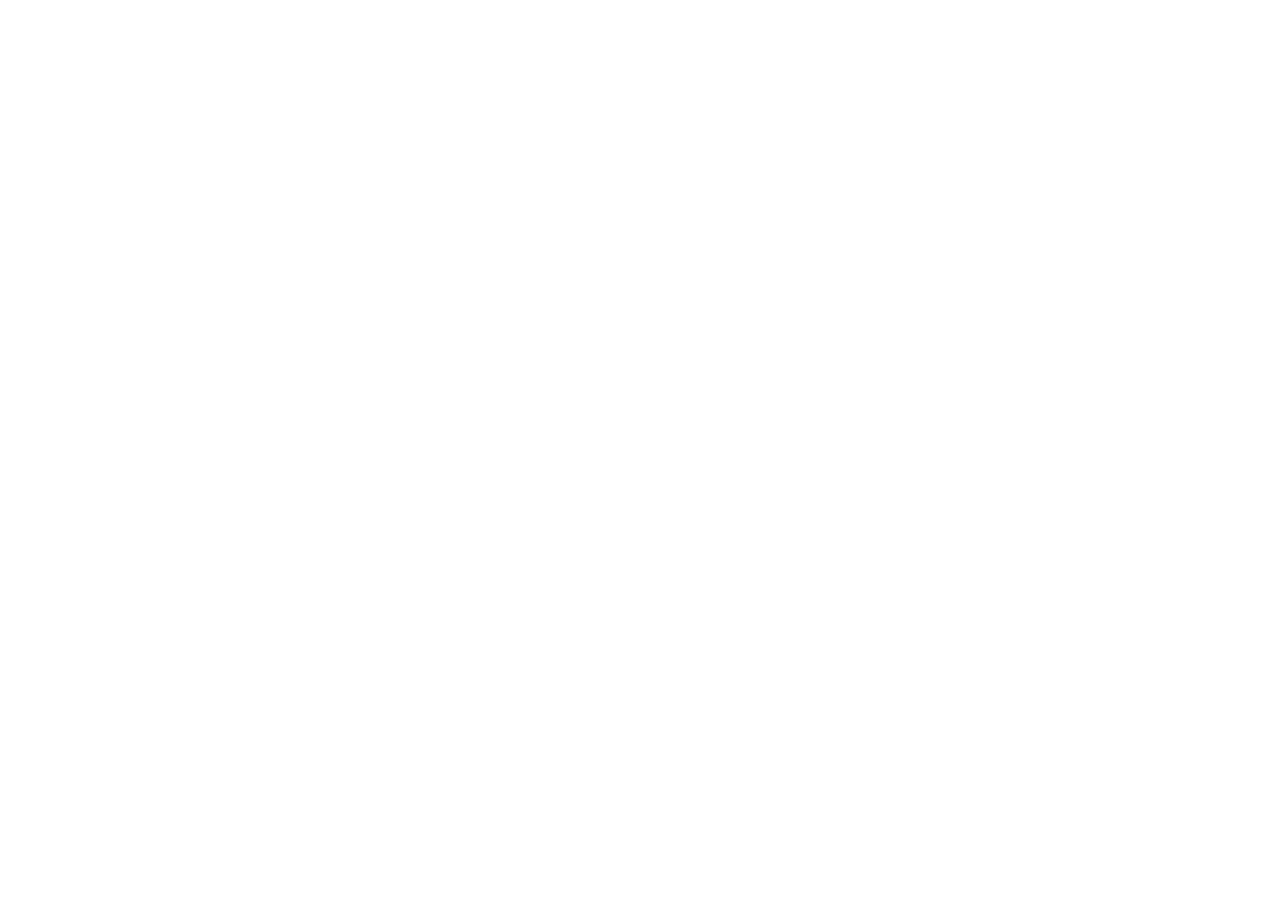
==== card.html @ 3e347f3f "add style" ====
<!DOCTYPE html>
<html lang="en">
  <head>
    <meta charset="UTF-8" />
    <meta name="viewport" content="width=device-width, initial-scale=1.0" />
    <title>good-mood</title>
    <link rel="icon" href="/img/fav.svg" />
  </head>
  <body></body>
</html>
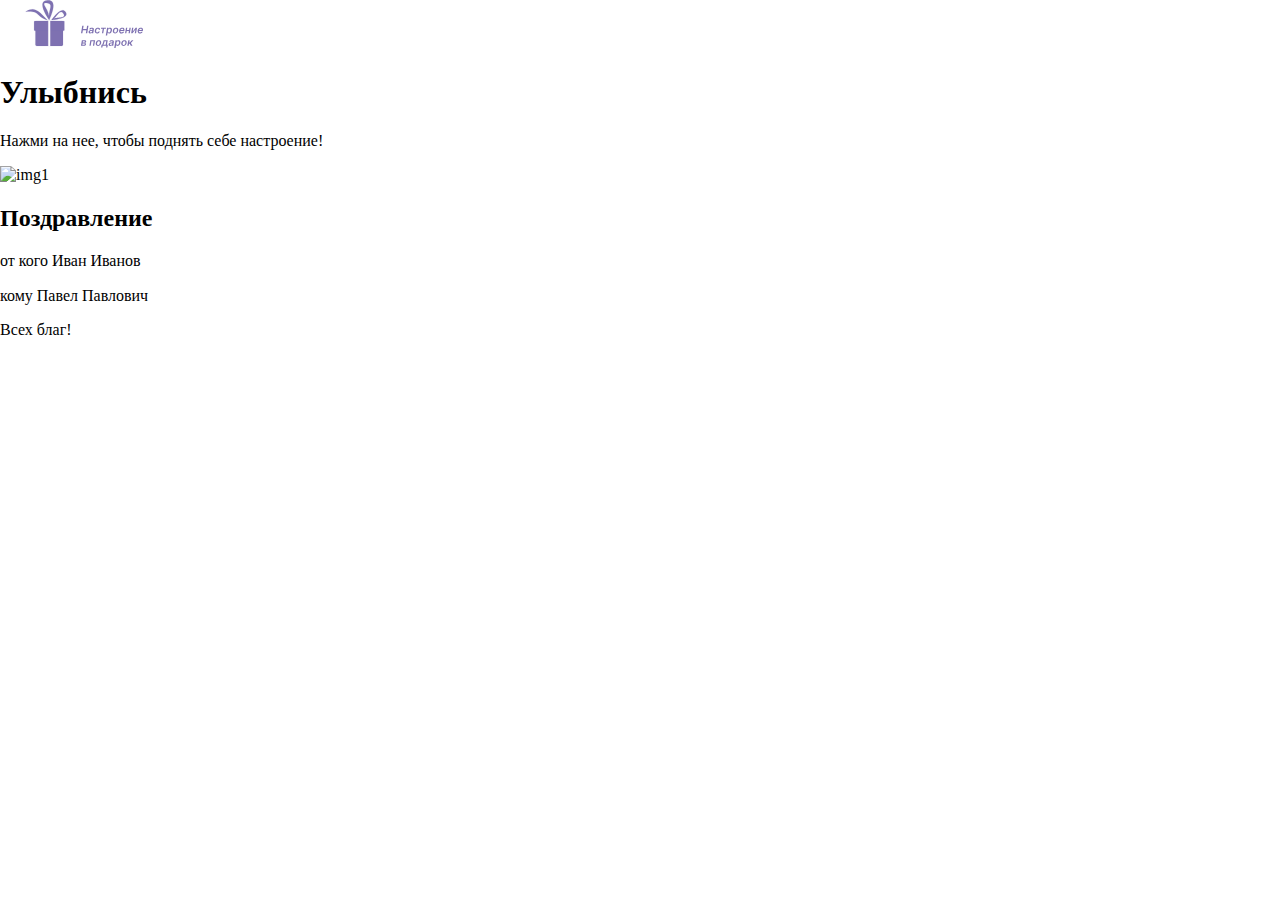
==== commit 3be5d06f: "add slider" ====
--- a/card.html
+++ b/card.html
@@ -1,10 +1,46 @@
 <!DOCTYPE html>
-<html lang="en">
+<html lang="ru">
   <head>
     <meta charset="UTF-8" />
     <meta name="viewport" content="width=device-width, initial-scale=1.0" />
     <title>good-mood</title>
+    <link rel="stylesheet" href="/css/normalize.css" />
+    <link rel="stylesheet" href="/css/style.css" />
     <link rel="icon" href="/img/fav.svg" />
   </head>
-  <body></body>
+  <body class="body body__card">
+    <header class="header">
+      <div class="header__container">
+        <img src="/img/logo.svg" alt="logo" width="180" height="48" />
+      </div>
+    </header>
+    <main class="main__content">
+      <section class="card">
+        <h1 class="card__title">Улыбнись</h1>
+        <p class="card__description">
+          Нажми на нее, чтобы поднять себе настроение!
+        </p>
+        <div class="card__wrapper">
+          <div class="card__inner"></div>
+          <div class="card__front">
+            <img class="card__img" src="/img/img1.jpg" alt="img1" />
+          </div>
+          <div class="card__back">
+            <h2 class="card__title">Поздравление</h2>
+            <div class="card__contacts">
+              <p class="card__detail">
+                <span class="card__subtitle">от кого</span>
+                <span class="card__from">Иван Иванов</span>
+              </p>
+              <p class="card__detail">
+                <span class="card__subtitle">кому</span>
+                <span class="card__to">Павел Павлович</span>
+              </p>
+            </div>
+            <p class="card__message">Всех благ!</p>
+          </div>
+        </div>
+      </section>
+    </main>
+  </body>
 </html>
--- a/css/style.css
+++ b/css/style.css
@@ -0,0 +1,13 @@
+html {
+  box-sizing: border-box;
+}
+*,
+*::before,
+*::after {
+  box-sizing: inherit;
+}
+.drawing__card-img,
+.card__img {
+  width: 614px;
+  height: 437px;
+}
